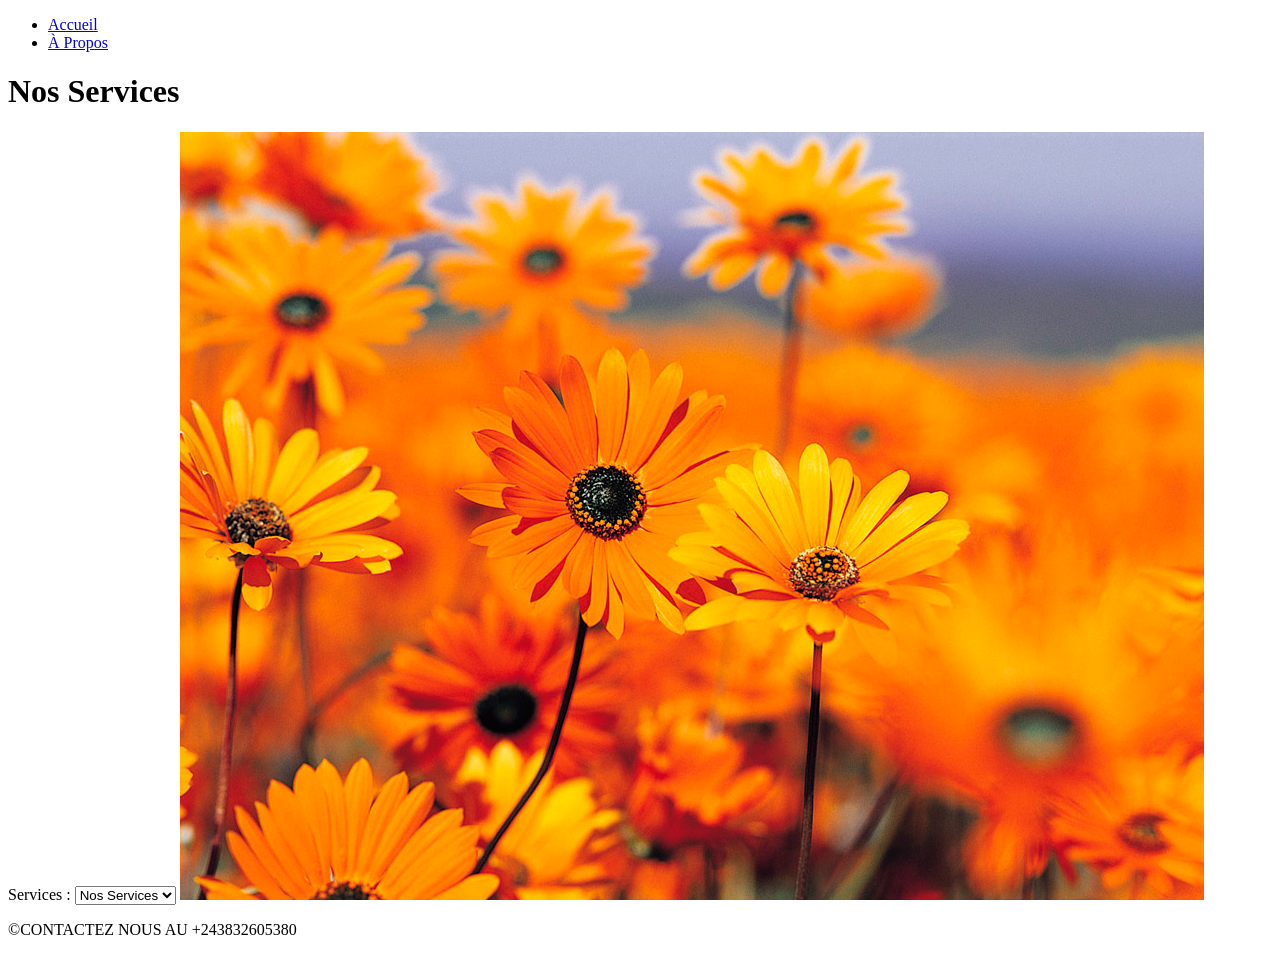
==== index.html @ 996ffb2f "Add files via upload" ====
<!doctype html>
   <html>
      <head>
         <meta name="viewport" content="width=device-width, initial-scale=1">
        <title> BK COMPAGNY</title>
        <link rel="stylesheet" href="BK.css">
      </head>
      <body> 
         <header>
            <nav>
               <ul>
                  <li><a href="index.html">Accueil</a></li>
                  <li><a href="about.html">À Propos</a></li>  
               </ul>
            </nav>
         </header>
         <main>
            <h1>Nos Services</h1>
            <label for="destination-select">Services :</label>

            <select name="destinations" id="destination-select">
               <option value="">Nos Services</option>
               <option value="option">OPtio1</option>
               <option value="Option2">Option2</option>
               <option value="Option3">Option3</option>
               <option value="Option4">Option4</option>
               <option value="Option4">Option4</option>
            </select>
            <img src="Bienvenue.jpg"Image d_accueil">
         </main>
      </body>
      <footer>
         <p>&copy;CONTACTEZ NOUS AU +243832605380</p>  
      </footer>
  </html>
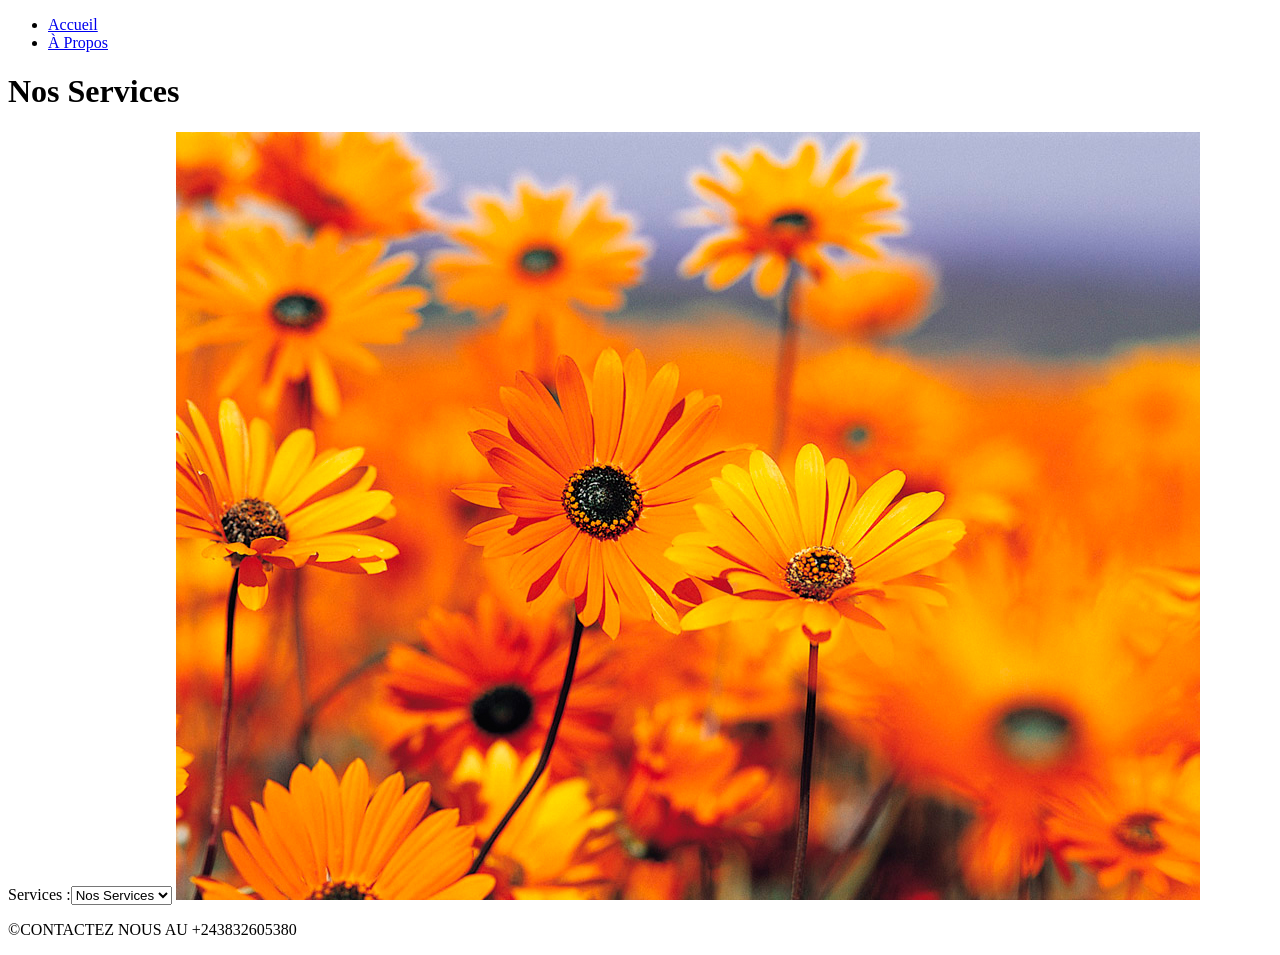
==== commit df28c1f1: "Update index.html" ====
--- a/index.html
+++ b/index.html
@@ -1,35 +1,4 @@
-<!doctype html>
-   <html>
-      <head>
-         <meta name="viewport" content="width=device-width, initial-scale=1">
-        <title> BK COMPAGNY</title>
-        <link rel="stylesheet" href="BK.css">
-      </head>
-      <body> 
-         <header>
-            <nav>
-               <ul>
-                  <li><a href="index.html">Accueil</a></li>
-                  <li><a href="about.html">À Propos</a></li>  
-               </ul>
-            </nav>
-         </header>
-         <main>
-            <h1>Nos Services</h1>
-            <label for="destination-select">Services :</label>
-
-            <select name="destinations" id="destination-select">
-               <option value="">Nos Services</option>
-               <option value="option">OPtio1</option>
-               <option value="Option2">Option2</option>
-               <option value="Option3">Option3</option>
-               <option value="Option4">Option4</option>
-               <option value="Option4">Option4</option>
-            </select>
-            <img src="Bienvenue.jpg"Image d_accueil">
-         </main>
-      </body>
-      <footer>
-         <p>&copy;CONTACTEZ NOUS AU +243832605380</p>  
-      </footer>
-  </html>+<!doctype html><html><head><meta name="viewport" content="width=device-width, initial-scale=1"><title> BK COMPAGNY</title><link rel="stylesheet" href="BK.css"></head><body> <header><nav><ul><li><a href="index.html">Accueil</a></li><li><a href="about.html">À Propos</a></li>  </ul>
+            </nav></header><main><h1>Nos Services</h1><label for="destination-select">Services :</label><select name="destinations" id="destination-select"><option value="">Nos Services</option>
+               <option value="option">OPtio1</option><option value="Option2">Option2</option><option value="Option3">Option3</option><option value="Option4">Option4</option><option value="Option4">Option4</option></select>
+            <img src="Bienvenue.jpg"Image d_accueil"></main></body><footer><p>&copy;CONTACTEZ NOUS AU +243832605380</p>  </footer></html>
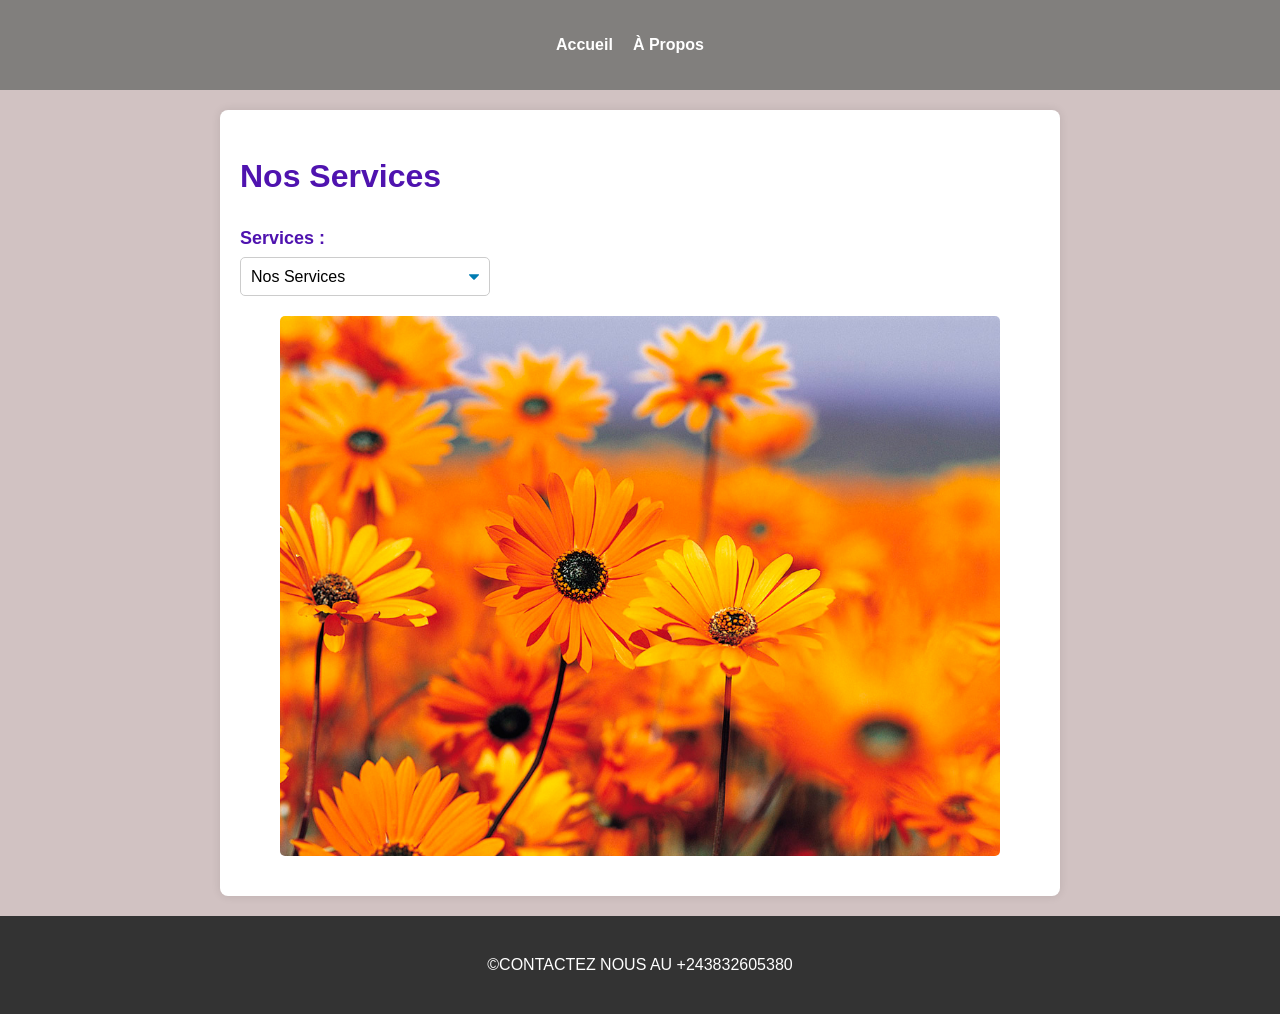
==== commit a9bdaf15: "Update index.html" ====
--- a/index.html
+++ b/index.html
@@ -1,4 +1,4 @@
-<!doctype html><html><head><meta name="viewport" content="width=device-width, initial-scale=1"><title> BK COMPAGNY</title><link rel="stylesheet" href="BK.css"></head><body> <header><nav><ul><li><a href="index.html">Accueil</a></li><li><a href="about.html">À Propos</a></li>  </ul>
+<!doctype html><html><head><meta name="viewport" content="width=device-width, initial-scale=1"><title> BK COMPAGNY</title><link rel="stylesheet" href="style.css"></head><body> <header><nav><ul><li><a href="index.html">Accueil</a></li><li><a href="about.html">À Propos</a></li>  </ul>
             </nav></header><main><h1>Nos Services</h1><label for="destination-select">Services :</label><select name="destinations" id="destination-select"><option value="">Nos Services</option>
                <option value="option">OPtio1</option><option value="Option2">Option2</option><option value="Option3">Option3</option><option value="Option4">Option4</option><option value="Option4">Option4</option></select>
             <img src="Bienvenue.jpg"Image d_accueil"></main></body><footer><p>&copy;CONTACTEZ NOUS AU +243832605380</p>  </footer></html>
--- a/style.css
+++ b/style.css
@@ -0,0 +1,24 @@
+body {
+    font-family: Arial, sans-serif;margin: 0;padding: 0;background-color:rgb(209, 194, 194);color:rgb(79, 19, 175);font-display:flex;line-height: 1.6;}
+footer{background-color: rgb(18, 18, 39);color: aliceblue;}
+header {background-color: rgb(129, 127, 125);color: #fff;padding: 1rem 0;text-align: center;}
+nav ul {padding: 0;list-style: none;}
+nav ul li {display: inline;margin-right: 20px;}
+nav ul li a {color: #fff;text-decoration: none;font-weight: bold;}
+main {padding: 20px;max-width: 800px;margin: 20px auto;background: #fff;border-radius: 8px;box-shadow: 0 0 10px rgba(0, 0, 0, 0.1);}
+main img {max-width: 90%;height: auto;display: block;margin: 20px auto;border-radius: 5px;}
+
+/* Style pour le conteneur de la liste déroulante */
+select {width: 250px; /* Largeur de la liste */padding: 10px; /* Espace intérieur */border: 1px solid #ccc; /* Bordure */border-radius: 5px; /* Coins arrondis */background-color: white; /* Couleur de fond */font-size: 16px; /* Taille de la police */cursor: pointer; /* Curseur en forme de main */appearance: none; /* Supprime le style par défaut du navigateur */-webkit-appearance: none;-moz-appearance: none;
+/* Ajout d'une flèche personnalisée */
+background-image: url('data:image/svg+xml;charset=US-ASCII,%3Csvg%20xmlns%3D%22http%3A%2F%2Fwww.w3.org%2F2000%2Fsvg%22%20width%3D%22292.4%22%20height%3D%22292.4%22%3E%3Cpath%20fill%3D%22%23007CB2%22%20d%3D%22M287%2069.4a17.6%2017.6%200%200%200-13-5.4H18.4c-5%200-9.3%201.8-12.9%205.4A17.6%2017.6%200%200%200%200%2082.2c0%205%201.8%209.3%205.4%2012.9l128%20127.9c3.6%203.6%207.8%205.4%2012.8%205.4s9.2-1.8%2012.8-5.4L287%2095c3.5-3.5%205.4-7.8%205.4-12.8%200-5-1.9-9.2-5.5-12.8z%22%2F%3E%3C%2Fsvg%3E');background-repeat: no-repeat;background-position: right 10px top 50%;background-size: 10px auto;}
+
+/* Style au survol de la souris */
+select:hover {border-color: #888;}
+
+/* Style lorsque la liste est active (cliquée) */
+select:focus { outline: none; /* Supprime le contour bleu par défaut */border-color: #5b9dd9;box-shadow: 0 0 5px rgba(81, 203, 238, 1);}
+
+/* Style pour le label */
+label {font-size: 18px;font-weight: bold;display: block;margin-bottom: 5px;}
+footer {text-align: center;padding: 20px;background: #333;color: #fff;margin-top: 0px;}
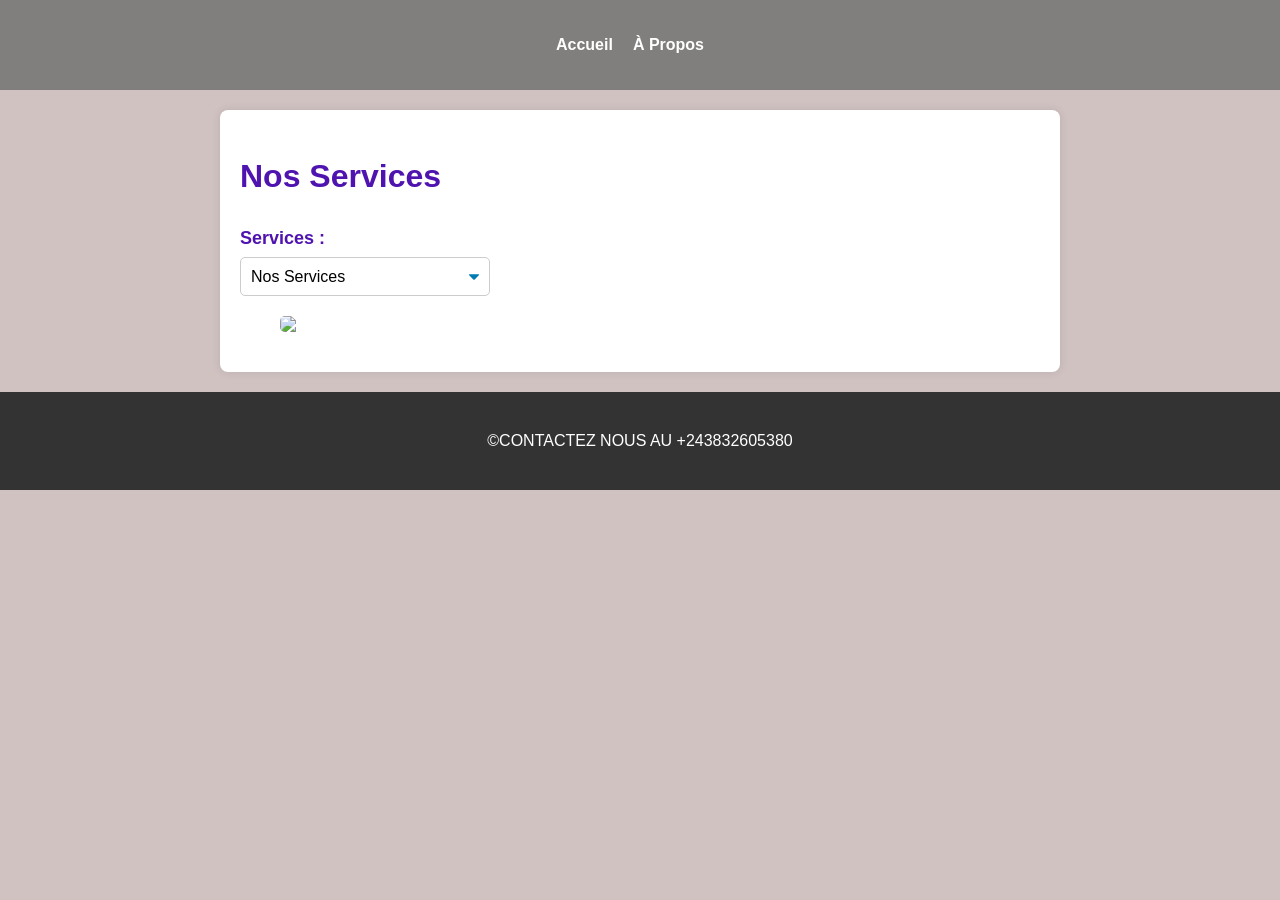
==== commit 928e4876: "Update index.html" ====
--- a/index.html
+++ b/index.html
@@ -1,4 +1,4 @@
 <!doctype html><html><head><meta name="viewport" content="width=device-width, initial-scale=1"><title> BK COMPAGNY</title><link rel="stylesheet" href="style.css"></head><body> <header><nav><ul><li><a href="index.html">Accueil</a></li><li><a href="about.html">À Propos</a></li>  </ul>
             </nav></header><main><h1>Nos Services</h1><label for="destination-select">Services :</label><select name="destinations" id="destination-select"><option value="">Nos Services</option>
                <option value="option">OPtio1</option><option value="Option2">Option2</option><option value="Option3">Option3</option><option value="Option4">Option4</option><option value="Option4">Option4</option></select>
-            <img src="Bienvenue.jpg"Image d_accueil"></main></body><footer><p>&copy;CONTACTEZ NOUS AU +243832605380</p>  </footer></html>
+            <img src="fddfg.jpg"Image d_accueil"></main></body><footer><p>&copy;CONTACTEZ NOUS AU +243832605380</p>  </footer></html>
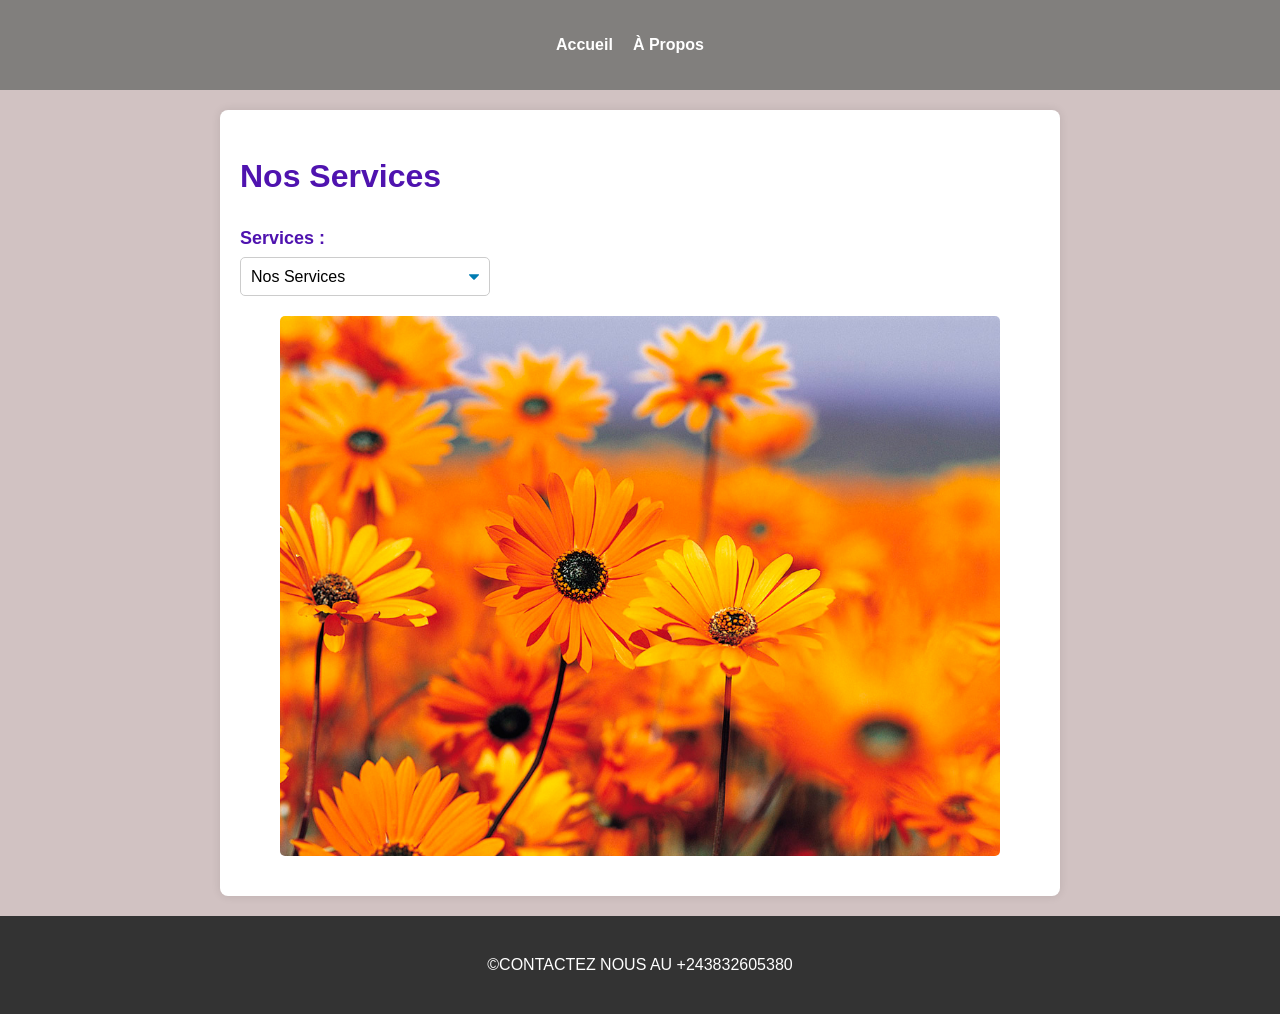
==== commit b483ac04: "Update index.html" ====
--- a/index.html
+++ b/index.html
@@ -1,4 +1,4 @@
 <!doctype html><html><head><meta name="viewport" content="width=device-width, initial-scale=1"><title> BK COMPAGNY</title><link rel="stylesheet" href="style.css"></head><body> <header><nav><ul><li><a href="index.html">Accueil</a></li><li><a href="about.html">À Propos</a></li>  </ul>
             </nav></header><main><h1>Nos Services</h1><label for="destination-select">Services :</label><select name="destinations" id="destination-select"><option value="">Nos Services</option>
                <option value="option">OPtio1</option><option value="Option2">Option2</option><option value="Option3">Option3</option><option value="Option4">Option4</option><option value="Option4">Option4</option></select>
-            <img src="fddfg.jpg"Image d_accueil"></main></body><footer><p>&copy;CONTACTEZ NOUS AU +243832605380</p>  </footer></html>
+            <img src="Bienvenue.jpg"Image d_accueil"></main></body><footer><p>&copy;CONTACTEZ NOUS AU +243832605380</p>  </footer></html>
